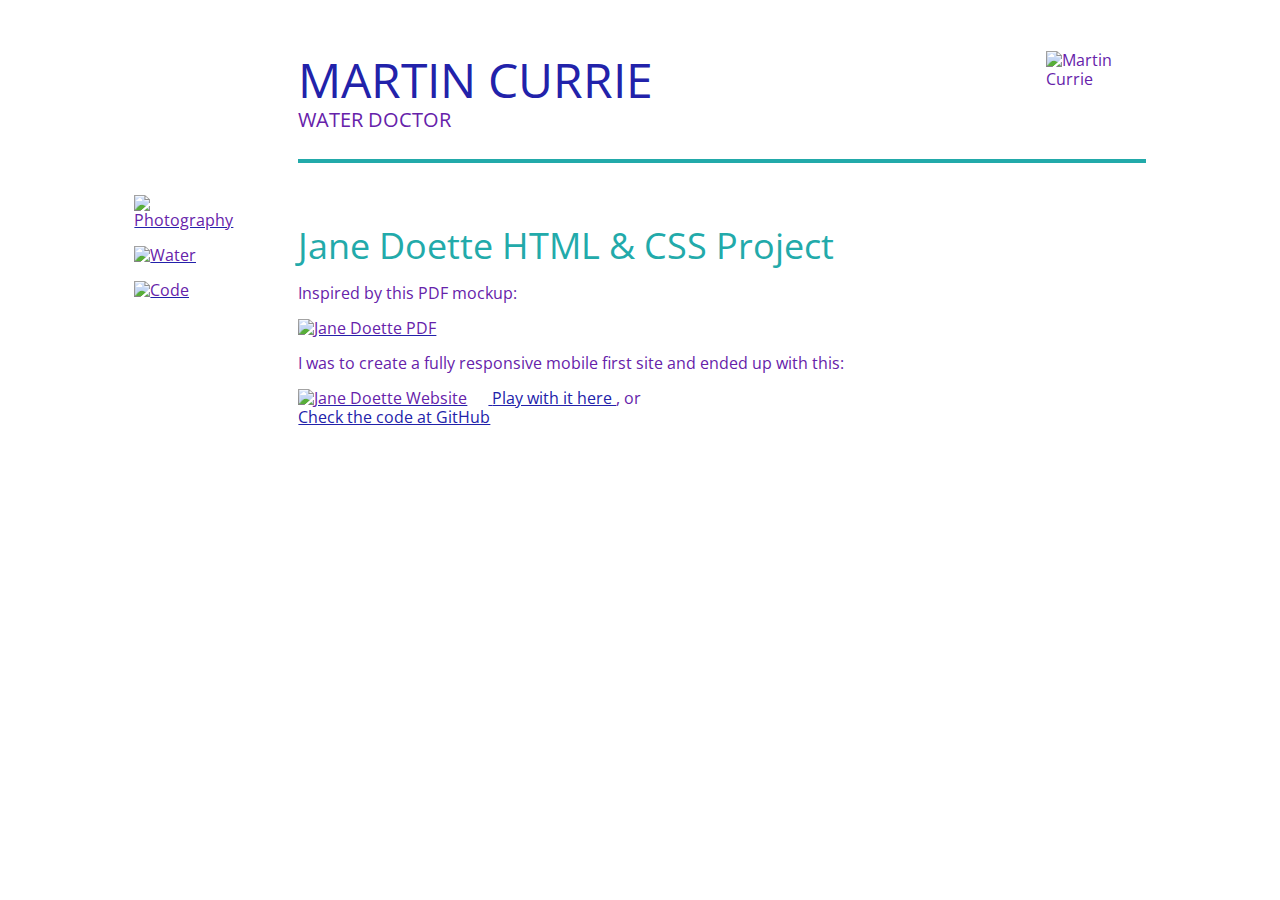
==== HTML_CSS.html @ df8d42f3 "Add page for Jane Doette Project" ====
<!DOCTYPE html>
<html lang="en">
    <head>
        <meta charset="utf-8">
        <meta name="viewport" content="width=device-width, initial-scale=1.0">
        <link rel="stylesheet" href="css/Portfolio.css">
        <title>Martin Currie - HTML & CSS</title>
    </head>
    <body>
        <div class="wrapper">

            <header class="full-width">
                <!-- empty div for top corner so swatches align below header-->
                <div class="sidebar"></div>
                <div class="header-content bulk">
                    <div class="nameplate">
                        <h1>Martin Currie</h1>
                        <h4>Water Doctor</h4>
                    </div>
                    <img class="icon"
                         src="img/Martin-Currie-5D3A9026-100x100.jpg"
                         alt="Martin Currie">
                </div>
            </header>
            <div class="full-width">
                <!-- empty div to use same flexbox classes for rule -->
                <div class="sidebar"></div>
                <hr class="bulk">
            </div>

            <section class="middle full-width">
                <main class="bulk">
                    <section class="featured">
                        <h2>Jane Doette HTML & CSS Project</h2>
                        <p>Inspired by this PDF mockup:</p>
                        <a target="_blank"
                           href="design-mockup-portfolio.pdf">
                            <img class="banner"
                             src="img/JaneDoettePDF.jpg"
                             alt="Jane Doette PDF">
                        </a>
                        <p>I was to create a fully responsive mobile first
                            site and ended up with this:</p>
                        <a target="_blank"
                           href="JaneDoette2.html">
                            <img class="banner"
                                 src="img/JaneDoetteSite.jpg"
                                 alt="Jane Doette Website">
                        </a>
                        <a target="_blank"
                           href="JaneDoette2.html">
                            Play with it here
                        </a>
                        , or
                        </br>
                        <a target="_blank"
                           href="https://github.com/Aqueum/UFS-Portfolio">
                            Check the code at GitHub
                        </a>
                    </section>

                </main>

                <aside class="sidebar">
                    <a class="swatch" target="_blank"
                       href="http://www.andeye.com">
                        <img class="icon"
                             src="img/Photography.svg"
                             alt="Photography">
                    </a>
                    <p></p>
                    <a class="swatch" target="_blank"
                       href="http://martin.aqueum.com">
                        <img class="icon"
                             src="img/Water.svg"
                             alt="Water">
                    </a>
                    <p></p>
                    <a class="swatch" target="_blank"
                       href="https://profiles.udacity.com/p/5297289184">
                        <img class="icon"
                             src="img/Code.svg"
                             alt="Code">
                    </a>
                    <p></p>
                </aside>

            </section>
        </div>
    </body>
</html>
---- css/Portfolio.css ----
/* TODO: find correct font - see README */
@import url(https://fonts.googleapis.com/css?family=Open+Sans:300);

img, embed, object, video {
    max-width: 100%;
}

nav a, button {
    min-width: 48px;
    min-height: 48px;
}


/* Text */
* {
    font: 100%/1.2 "Open Sans", sans-serif;
    color: #62a;
}

h1 {
    font-size: 3em;
    text-transform: uppercase;
    color: #22a;
    margin: 0;
}

h2 {
    font-size: 2.25em;
    color: #2aa;
    margin-bottom: 0.25em;
}

h3 {
    font-size: 1.9em;
    text-transform: uppercase;
    margin: 0;
    text-decoration: none;
}

h4 {
    font-size: 1.25em;
    text-transform: uppercase;
    margin: 0;
}

a {
    color: #22a;
}

/* Header */
.icon {
    width: 100px;
    height: 100px;
}

.nameplate {
    flex: 1;
}

hr {
    border: 0;
    background: #2aa;
    height: 0.25em;
    margin-bottom: 2em;
    min-width: 190px;
}


/* Main */
.banner {
    min-width: 190px;
}


/* Articles */
article {
    text-align: center;
    padding-bottom: 3em;
}

.thumbnail {
    /* set minimum width so text doesn't dominate with tiny viewports */
    min-width: 190px;
}

.work-link {
    /* small size required to avoid image formatting issues - see README */
    font-size: 0.65em;
}

/* Breakpoints */
/* Small viewports */
@media (min-width: 340px) {
    .header-content {
        display: flex;
    }
}

@media (min-width: 340px) AND (max-width: 599px) {
    aside {
        display: flex;
        justify-content: space-between;
    }
}

/* Medium viewports */
@media (min-width: 600px) {
    .wrapper {
        margin: 4% 10%;
        /* set max width so images don't pixelate on large screens */
        max-width: 1400px;
    }

    .full-width {
        display: flex;
    }

    .bulk {
        flex: 1;
        order: 2;
    }

    .sidebar {
        width: 100px;
        padding-right: 4em;
        order: 1;
    }
}

/* Large viewports */
@media (min-width: 940px) {
    .articles {
        display: flex;
        justify-content: space-between;
    }

    article {
        /* set width under 1/3 and justify in to get space between articles */
        width: 31.5%;
    }

    /* TODO: find a way to get URLs to scale down - see README */
    /* the following doesn't seem to do much... */
    .work-link {
        white-space: nowrap;
        overflow: hidden;
        text-overflow: ellipsis;
        min-width: 10px;
    }
}
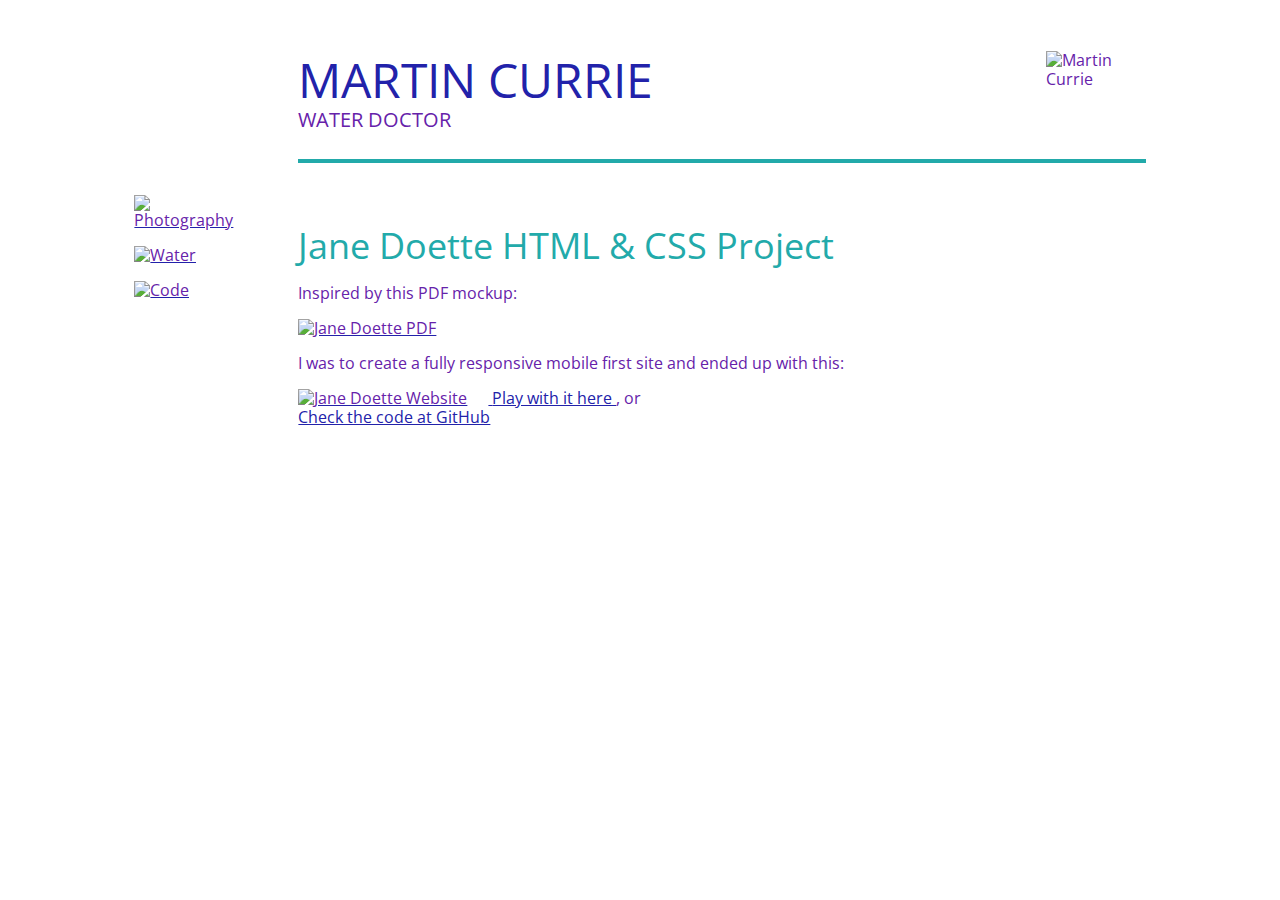
==== commit d24776b7: "Load new pages in same tab" ====
--- a/HTML_CSS.html
+++ b/HTML_CSS.html
@@ -33,28 +33,24 @@
                     <section class="featured">
                         <h2>Jane Doette HTML & CSS Project</h2>
                         <p>Inspired by this PDF mockup:</p>
-                        <a target="_blank"
-                           href="design-mockup-portfolio.pdf">
+                        <a href="design-mockup-portfolio.pdf">
                             <img class="banner"
                              src="img/JaneDoettePDF.jpg"
                              alt="Jane Doette PDF">
                         </a>
                         <p>I was to create a fully responsive mobile first
                             site and ended up with this:</p>
-                        <a target="_blank"
-                           href="JaneDoette2.html">
+                        <a href="JaneDoette2.html">
                             <img class="banner"
                                  src="img/JaneDoetteSite.jpg"
                                  alt="Jane Doette Website">
                         </a>
-                        <a target="_blank"
-                           href="JaneDoette2.html">
+                        <a href="JaneDoette2.html">
                             Play with it here
                         </a>
                         , or
                         </br>
-                        <a target="_blank"
-                           href="https://github.com/Aqueum/UFS-Portfolio">
+                        <a href="https://github.com/Aqueum/UFS-Portfolio">
                             Check the code at GitHub
                         </a>
                     </section>
